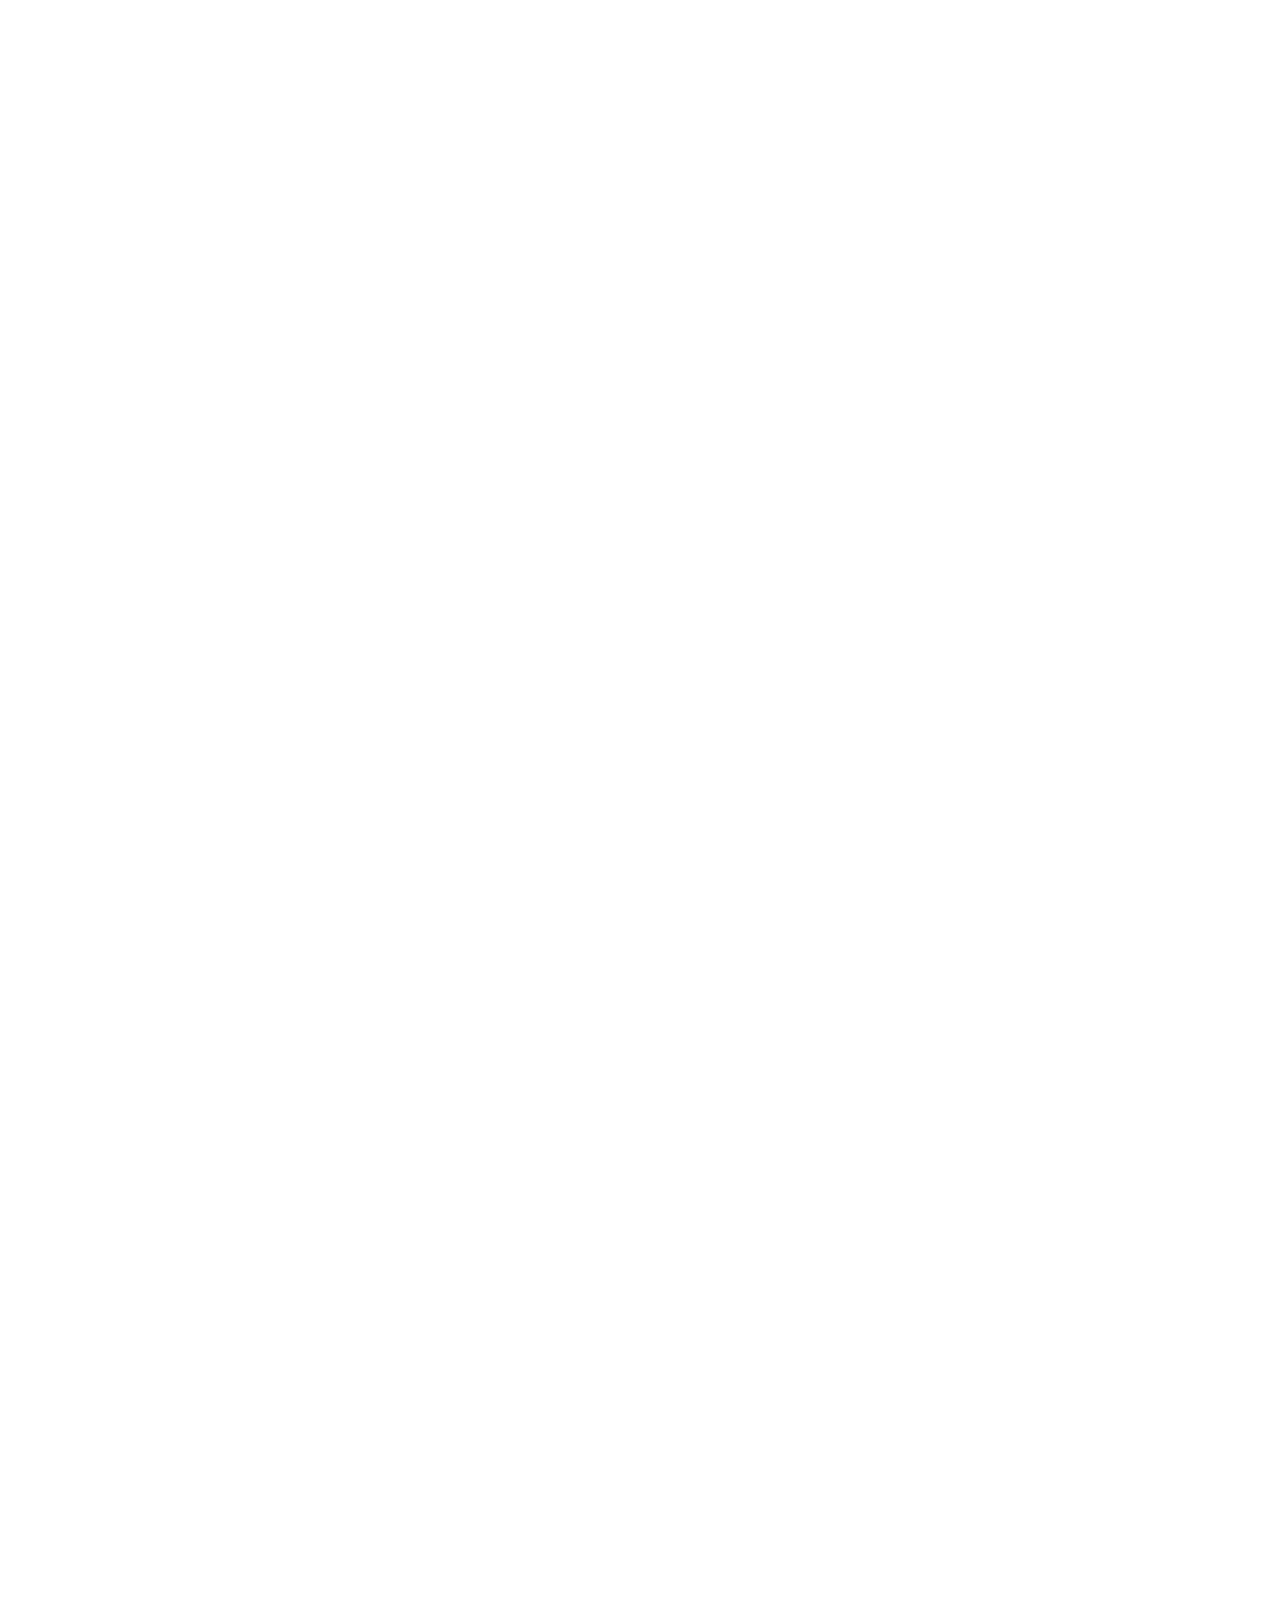
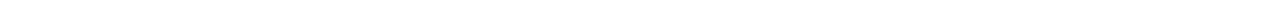
==== DownloadCopy.html @ 4ea5e3be "first commit" ====
<!DOCTYPE html>
<html lang="en">
  <head>
    <meta charset="UTF-8" />
    <meta http-equiv="X-UA-Compatible" content="IE=edge" />
    <meta name="viewport" content="width=device-width, initial-scale=1.0" />
    <title>DownloadCopy</title>
    <link
      href="https://cdn.jsdelivr.net/npm/bootstrap@5.0.2/dist/css/bootstrap.min.css"
      rel="stylesheet"
      integrity="sha384-EVSTQN3/azprG1Anm3QDgpJLIm9Nao0Yz1ztcQTwFspd3yD65VohhpuuCOmLASjC"
      crossorigin="anonymous"
    />
    <style>
      iframe {
        width: 100%;
        height: 1600px;
      }
    </style>
  </head>
  <body>
    <iframe
      src="https://script.google.com/macros/s/AKfycbzeHuVMzxcSa6NFb9o68Jqcr4DsdwcDZ9kC5Qwt1hXZh9Fb9P9KgdUYEEDhyhlE5t-Y/exec"
      frameborder="0"
    ></iframe>
    <script
      src="https://cdn.jsdelivr.net/npm/bootstrap@5.0.2/dist/js/bootstrap.bundle.min.js"
      integrity="sha384-MrcW6ZMFYlzcLA8Nl+NtUVF0sA7MsXsP1UyJoMp4YLEuNSfAP+JcXn/tWtIaxVXM"
      crossorigin="anonymous"
    ></script>
  </body>
</html>
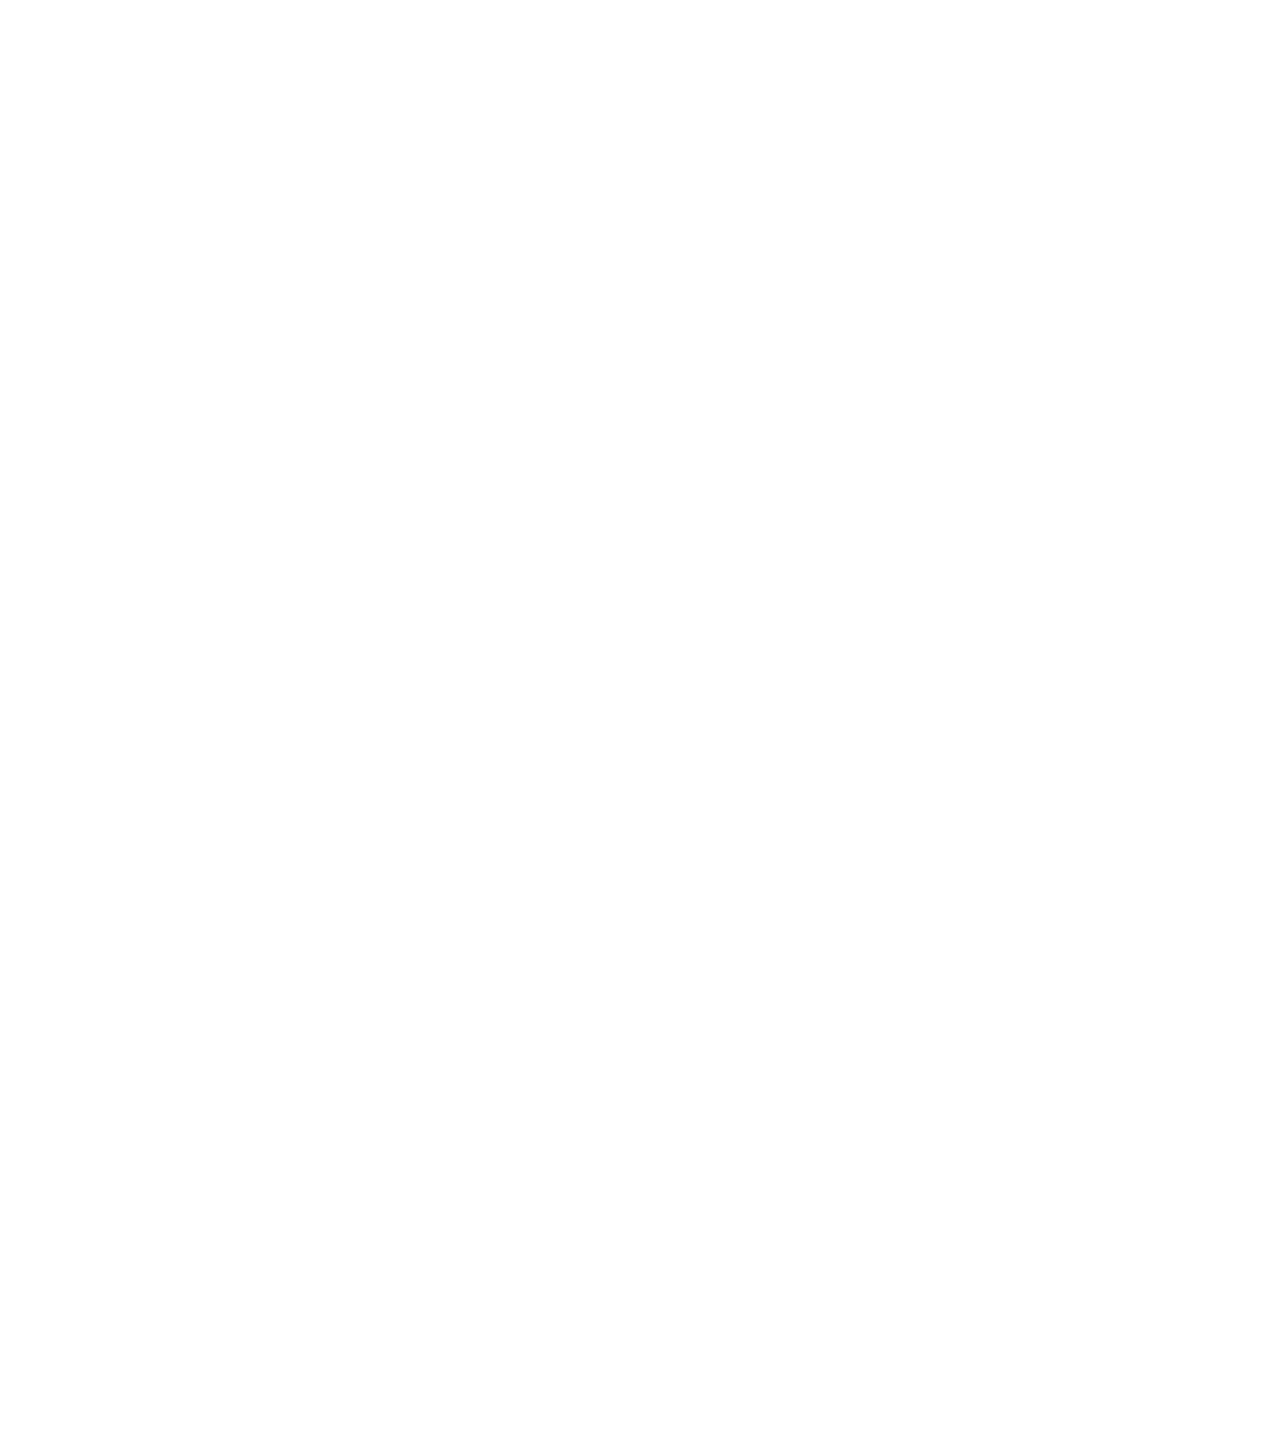
==== commit 870eadbd: "finalbass" ====
--- a/DownloadCopy.html
+++ b/DownloadCopy.html
@@ -14,13 +14,13 @@
     <style>
       iframe {
         width: 100%;
-        height: 1600px;
+        height: 1430px;
       }
     </style>
   </head>
   <body>
     <iframe
-      src="https://script.google.com/macros/s/AKfycbzeHuVMzxcSa6NFb9o68Jqcr4DsdwcDZ9kC5Qwt1hXZh9Fb9P9KgdUYEEDhyhlE5t-Y/exec"
+      src="https://script.google.com/macros/s/AKfycbxZG-9hEKdcGjcR6dlc-xk46Lc2SMKJgSEd-wL6RtZ-bsOmf6trcfJxpupuKlT9MKno0w/exec"
       frameborder="0"
     ></iframe>
     <script
